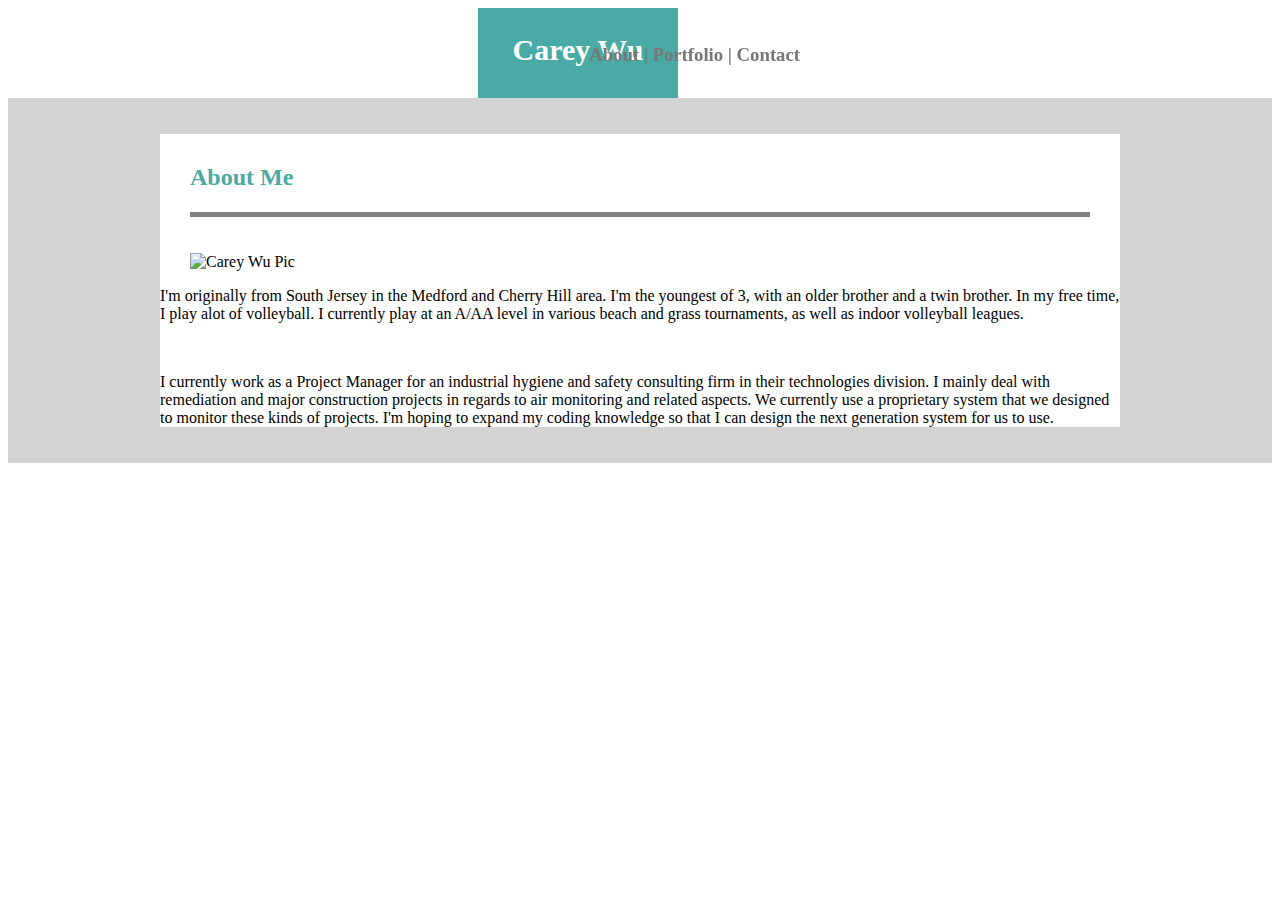
==== index.html @ 82607651 "portfolio test" ====
<!DOCTYPE html>
<html>
<head>
    <meta charset="utf-8" />
    
    <title>About Carey Wu</title>
    
    <link rel="stylesheet" type="text/css" media="screen" href="assets\css\style.css" />
</head>
<body>
    
        
    <header >  
        <h1 class="name">Carey Wu</h1>
        <h3 class="buttonHeader">About | Portfolio | Contact</h3>
    </header>
   
    <div class="aboutme">
        <section id="content">

                <section id="aboutmetitle">
                    <h1 class="content-title">About Me</h1>
                </section>

                <br>
                <br>

                <section id="picture">
                <img id="Carey" src="https://avatars3.githubusercontent.com/u/44179252?s=460&v=4" alt="Carey Wu Pic" width="250px" height="250px">
                </section>

                <section id="info">
                    <p>I'm originally from South Jersey in the Medford and Cherry Hill area.  I'm the youngest of 3, with an older brother and a twin brother.  In my free time, I play alot of volleyball.  I currently play at an A/AA level in various beach and grass tournaments, as well as indoor volleyball leagues.</p>
                    <br>
                    <p>I currently work as a Project Manager for an industrial hygiene and safety consulting firm in their technologies division. I mainly deal with remediation and major construction projects in regards to air monitoring and related aspects. We currently use a proprietary system that we designed to monitor these kinds of projects.  I'm hoping to expand my coding knowledge so that I can design the next generation system for us to use.</p>
                </section>
                
        </section> 

    </div>
    <footer></footer>
</body>
</html>
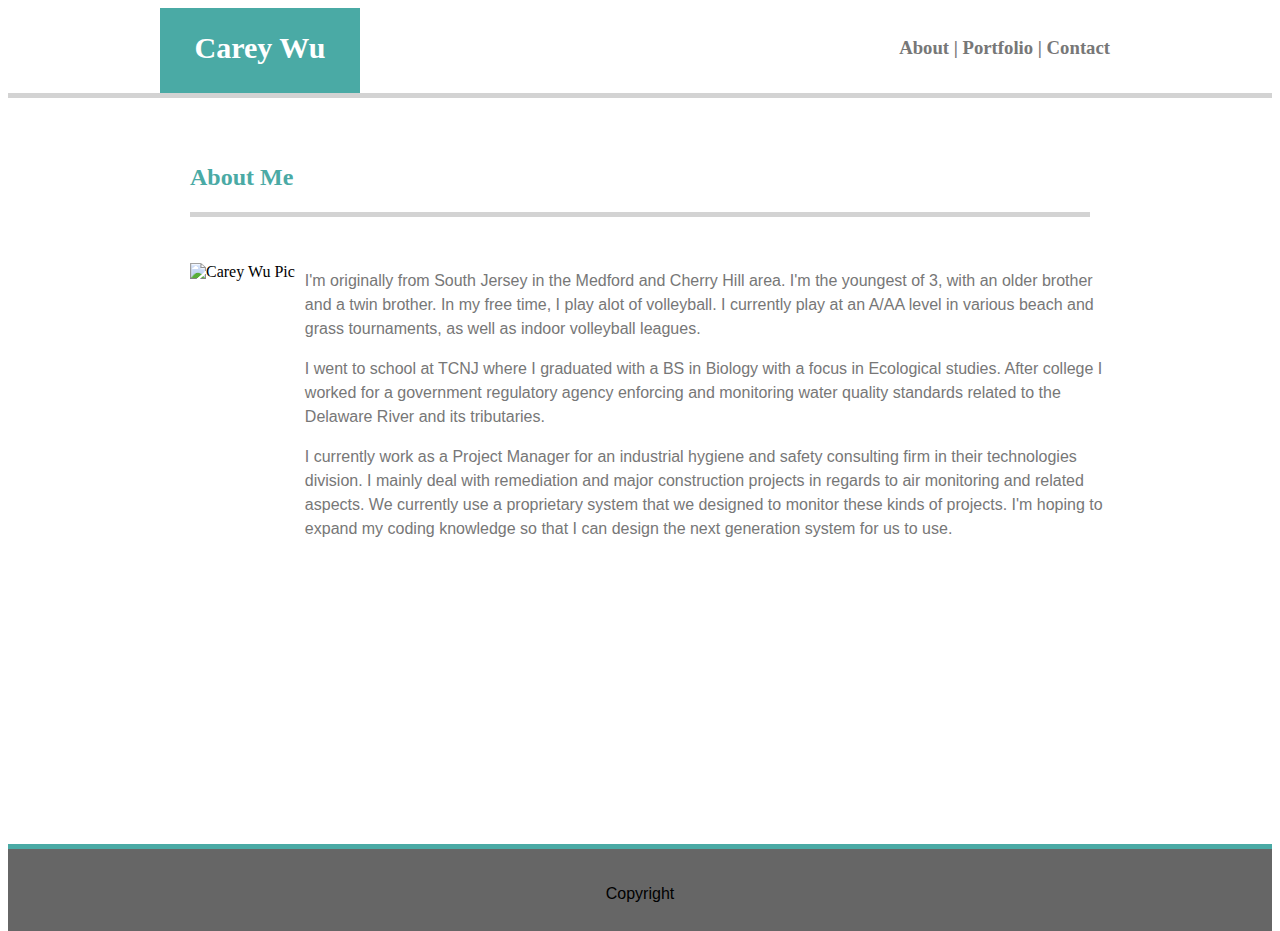
==== commit 9e8022b9: "2nd push" ====
--- a/index.html
+++ b/index.html
@@ -6,6 +6,7 @@
     <title>About Carey Wu</title>
     
     <link rel="stylesheet" type="text/css" media="screen" href="assets\css\style.css" />
+    <link rel="stylesheet" href="https://use.fontawesome.com/releases/v5.4.2/css/all.css" integrity="sha384-/rXc/GQVaYpyDdyxK+ecHPVYJSN9bmVFBvjA/9eOB+pb3F2w2N6fc5qB9Ew5yIns" crossorigin="anonymous">
 </head>
 <body>
     
@@ -25,19 +26,25 @@
                 <br>
                 <br>
 
-                <section id="picture">
+                <aside id="picture">
                 <img id="Carey" src="https://avatars3.githubusercontent.com/u/44179252?s=460&v=4" alt="Carey Wu Pic" width="250px" height="250px">
-                </section>
+                </aside>
 
                 <section id="info">
                     <p>I'm originally from South Jersey in the Medford and Cherry Hill area.  I'm the youngest of 3, with an older brother and a twin brother.  In my free time, I play alot of volleyball.  I currently play at an A/AA level in various beach and grass tournaments, as well as indoor volleyball leagues.</p>
-                    <br>
+                    
+                    <p>I went to school at TCNJ where I graduated with a BS in Biology with a focus in Ecological studies.  After college I worked for a government regulatory agency enforcing and monitoring water quality standards related to the Delaware River and its tributaries. </p>
+                    
                     <p>I currently work as a Project Manager for an industrial hygiene and safety consulting firm in their technologies division. I mainly deal with remediation and major construction projects in regards to air monitoring and related aspects. We currently use a proprietary system that we designed to monitor these kinds of projects.  I'm hoping to expand my coding knowledge so that I can design the next generation system for us to use.</p>
+                    
                 </section>
                 
         </section> 
 
     </div>
-    <footer></footer>
+    
+    <footer>
+        <p class="copyright">Copyright <i class="far fa-copyright"></i></p> 
+    </footer>
 </body>
 </html>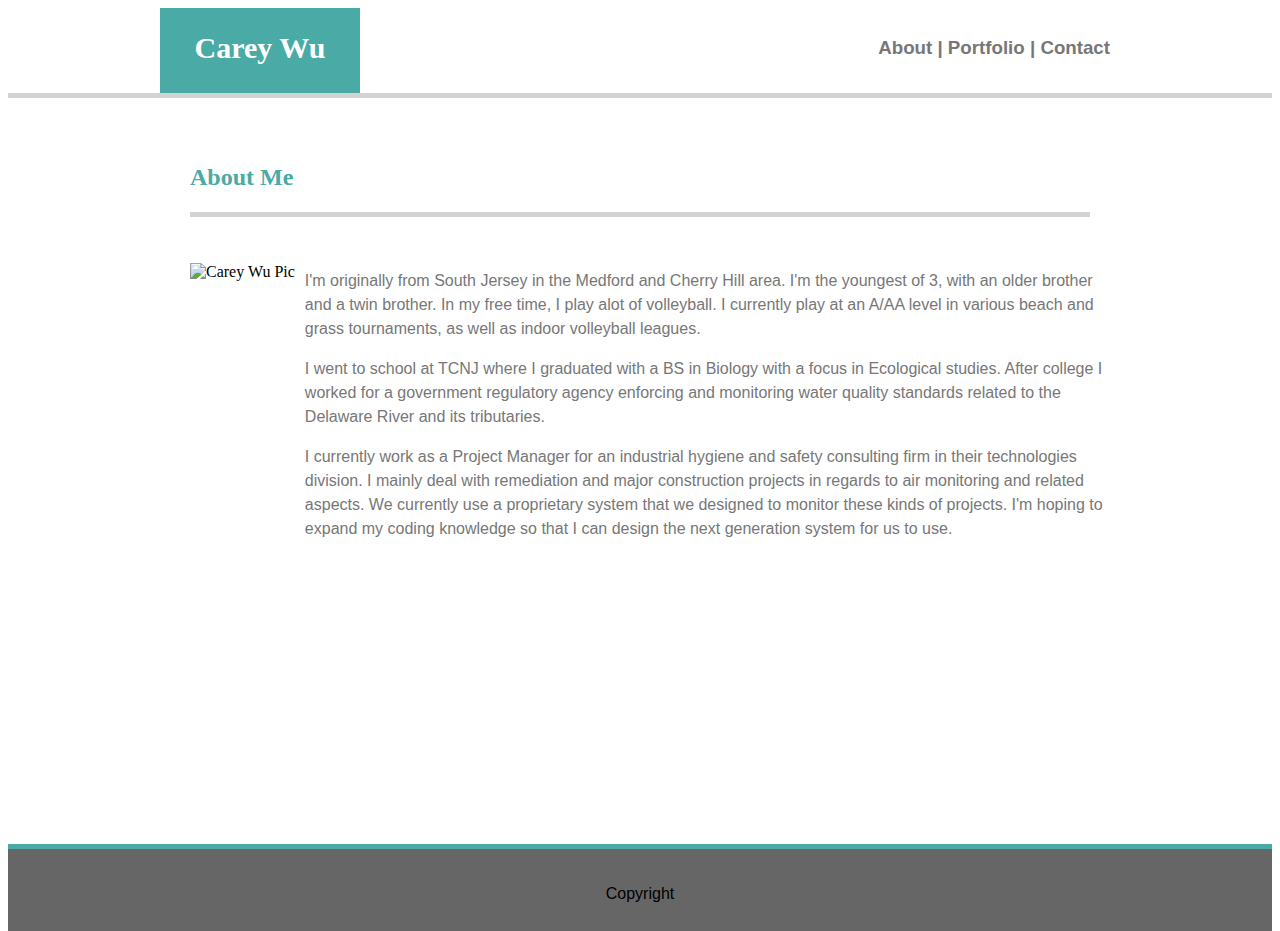
==== commit f95af247: "index test" ====
--- a/index.html
+++ b/index.html
@@ -7,14 +7,24 @@
     
     <link rel="stylesheet" type="text/css" media="screen" href="assets\css\style.css" />
     <link rel="stylesheet" href="https://use.fontawesome.com/releases/v5.4.2/css/all.css" integrity="sha384-/rXc/GQVaYpyDdyxK+ecHPVYJSN9bmVFBvjA/9eOB+pb3F2w2N6fc5qB9Ew5yIns" crossorigin="anonymous">
+    <link rel="stylesheet" type="text/html" href="portfolio.html">
+    <link rel="stylesheet" type="text/html" href="contact.html">
 </head>
 <body>
     
         
-    <header >  
-        <h1 class="name">Carey Wu</h1>
-        <h3 class="buttonHeader">About | Portfolio | Contact</h3>
-    </header>
+        <header >  
+                <h1 class="name">Carey Wu</h1>
+                <div>
+                    <h3 class="buttonHeader">
+                        <a href="#" class="button">About</a>
+                        <a>|</a>
+                        <a href="portfolio.html" target="_blank" class="button"> Portfolio </a>
+                        <a>|</a>
+                        <a href="contact.html" target="_blank" class="button">Contact</a>
+                    </h3>
+                </div>
+        </header>
    
     <div class="aboutme">
         <section id="content">
